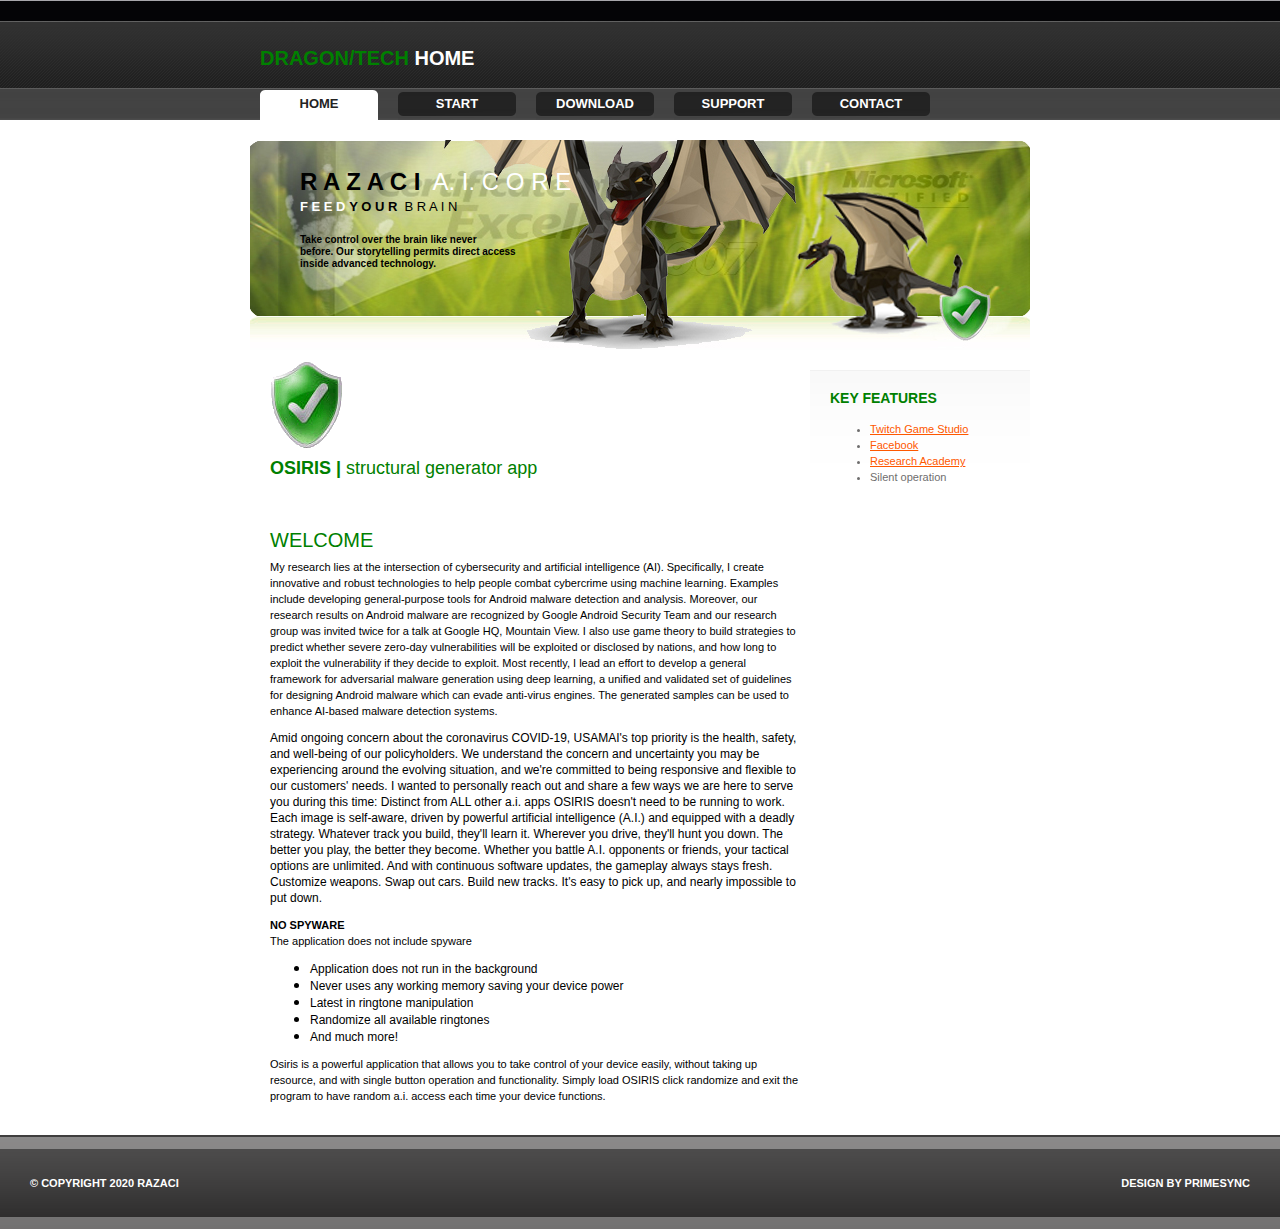
==== index.html @ 9007013c "hehe" ====
<!DOCTYPE html PUBLIC "-//W3C//DTD XHTML 1.0 Transitional//EN" "http://www.w3.org/TR/xhtml1/DTD/xhtml1-transitional.dtd">
<html xmlns="http://www.w3.org/1999/xhtml">
<head>
<meta http-equiv="Content-Type" content="text/html; charset=utf-8" />
<title>CHILDRENS area</title>
<link href="style.css" rel="stylesheet" type="text/css" />
<style>
<!--
 li.MsoNormal
	{mso-style-parent:"";
	margin-bottom:.0001pt;
	font-size:12.0pt;
	font-family:"Times New Roman";
	margin-left:0in; margin-right:0in; margin-top:0in}
-->
</style>
</head>
<body>
<div id="container">
	<!-- header -->
    <div id="header">
    	<div id="logo"><a href="#"><font color="#008000">DRAGON/tech</font></a><a href="#"> home</a></div>
        <div id="menu">
        	<ul>
            <li><a href="#" class="active">home</a></li>
            <li><a href="product.htm">start</a></li>
            <li><a href="download.htm">download</a></li>
            <li><a href="support.htm">support</a></li>
            <li><a href="contact.htm">contact</a></li>
            </ul>
        </div>
    </div>
    <!--end header -->
    <!-- main -->
    <div id="main">
        <div id="content">
        <div id="main_head_image">
        	<div id="slogan"><font color="#000000"><strong><font size="5">r a z a c i</font></strong></font><font color="#000000" size="5">&nbsp; 
               
              </font><font size="5"> a. i. c o r e</font><font color="#000000"> <br />
       	    </font>
   	      <font size="2"><b>f e e d</b><font color="#000000"> <strong>y o u r</strong><font size="2">&nbsp;</font> b r a i n</font></font></div>
            <div id="under_slogan_text">
              <b><font color="#000000">Take control over the brain like never <br>
                before.
                Our storytelling permits
            direct access <br>
    inside advanced technology. <br> <br />
                </font></b>              </p>
<p>&nbsp;</div>
        </div>
        <div id="text">
          <table border="0" cellpadding="0" cellspacing="0" style="border-collapse: collapse" bordercolor="#111111" width="100%">
            <tr>
              <td width="25%">
              <p align="center">
              <img border="0" src="myimages/greenshield.gif" align="left" width="73" height="88"></td>
              <td width="2%">&nbsp;</td>
              <td width="73%" align="left" valign="top">&nbsp;<a href="#"></a>                <p>&nbsp;</td>
            </tr>
          </table>
          <p>
              <font color="#008000" size="4"><b>OSIRIS |</b> structural generator 
              app</font>
          <h1>&nbsp;</h1>
          <h1><font color="#008000">Welcome</font></h1>
          <p>My research lies at the intersection of cybersecurity and artificial intelligence (AI). Specifically, I create innovative and robust technologies to help people combat cybercrime using machine learning. Examples include developing general-purpose tools for Android malware detection and analysis. Moreover, our research results on Android malware are recognized by Google Android Security Team and our research group was invited twice for a talk at Google HQ, Mountain View. I also use game theory to build strategies to predict whether severe zero-day vulnerabilities will be exploited or disclosed by nations, and how long to exploit the vulnerability if they decide to exploit. Most recently, I lead an effort to develop a general framework for adversarial malware generation using deep learning, a unified and validated set of guidelines for designing Android malware which can evade anti-virus engines. The generated samples can be used to enhance AI-based malware detection systems. </p>
          <p class="MsoNormal"><font style="font-size: 9pt">Amid ongoing concern about the coronavirus COVID-19, USAMAI's top priority is the health, safety, and well-being of our policyholders. We understand the concern and uncertainty you may be experiencing around the evolving situation, and we're committed to being responsive and flexible to our customers' needs.
I wanted to personally reach out and share a few ways we are here to serve you during this time:
Distinct from ALL other a.i. apps OSIRIS doesn't need to be running to work. 
                Each image is self-aware, driven by powerful artificial intelligence (A.I.) and equipped with a deadly strategy. Whatever track you build, they'll learn it. Wherever you drive, they'll hunt you down. The better you play, the better they become. Whether you battle A.I. opponents or friends, your tactical options are unlimited. And with continuous software updates, the gameplay always stays fresh. Customize weapons. Swap out cars. Build new tracks. It's easy to pick up, and nearly impossible to put down.</font>

          <p class="MsoNormal"><b><span class="feattitle">NO SPYWARE</span><br />
          </b><span class="featdesc">The application does not include spyware</span>          
          <ul type="disc" style="margin-bottom: 0in">
            <li class="MsoNormal" style="line-height: 12.0pt">
            <font face="Arial" style="font-size: 9pt">Application does not run in the background
            </font></li>
            <li class="MsoNormal" style="line-height: 12.0pt">
            <font face="Arial" style="font-size: 9pt">Never uses any working memory saving your device power </font></li>
            <li class="MsoNormal" style="line-height: 12.0pt">
            <font face="Arial" style="font-size: 9pt">Latest in ringtone manipulation </font></li>
            <li class="MsoNormal" style="line-height: 12.0pt">
            <font face="Arial" style="font-size: 9pt">Randomize all available ringtones
            </font></li>
            <li class="MsoNormal" style="line-height: 12.0pt">
            <font face="Arial" style="font-size: 9pt">And much more! </font>
            </li>
          </ul>
          <p class="MsoNormal">Osiris is a powerful application that allows you to take control of your device easily, without taking up resource, and with single button operation and functionality. Simply load OSIRIS click randomize and exit the program to have random a.i. access each time your device functions.          </div>
       <div id="sidebar">
       <h2><font color="#008000">key features</font></h2>
       <ul>
         <li><a href="https://streamlabs.com/razaci" target="_new">Twitch Game Studio</a></li>
         <li><a href="https://www.facebook.com/razachigh" target="_new">Facebook</a></li>
         <li><a href="https://razaci.talentlms.com/catalog/index" target="_new">Research Academy</a></li>
         <li>Silent operation</li>
       </ul>
       </div>
       </div>
    </div>
    <!-- end main -->
    <!-- footer -->
    <div id="footer">
    <div id="left_footer">&copy; Copyright 2020 RAZACI
    </div>
    <div id="right_footer">

Design by primesync

    </div>
    </div>
    <!-- end footer -->
</div>
</body>
</html>
---- style.css ----
body { margin:0; padding:0; font-size:11px; line-height:16px; font-family: Arial, Tahoma;}
a { color:#fe5800;}
a:hover { text-decoration:none;}
.orange { color:#fe5800;}

#header { background: url('myimages/header_bckg.gif') repeat-x ; height:120px  }
#logo { width:780px; margin:0 auto; padding:50px 0 0 20px; }
#logo a{ color:#FFFFFF; text-decoration:none; font-weight:bold; height:12px; font-size:20px; text-transform:uppercase;}
#logo a:hover { }
#menu {color:#fff; text-align:center; margin-top:22px;}
#menu ul{ width:780px; margin:0 auto;list-style:none; padding:0; text-align:left;}
#menu ul li{display:inline}
#menu ul a { display:block; float:left; font-weight:bold; font-size:13px; text-decoration:none; color:#fff; background:url('myimages/menu_enactive.gif') no-repeat bottom center; width:118px; text-align:center; text-transform:uppercase; padding-left:10px; padding-right:10px; padding-top:8px; padding-bottom:8px}
#menu ul a:hover { background:url('myimages/menu_over.gif') no-repeat bottom center; color:#232323}
#menu ul a.active { background:url('myimages/menu_active.gif') no-repeat bottom center; color:#232323}
#menu ul a:hover.active { background:url('myimages/menu_active.gif') no-repeat bottom center; color:#232323}

#main { width:100%; margin:20px 0 20px 0; float:left;}
#main_head_image { height:150px; background:#FFFFFF url('myimages/main_head_bckg.jpg') no-repeat; line-height:24px; padding-left:50px; padding-right:0; padding-top:30px; padding-bottom:30px}
#product_head_image { height:150px; background:#FFFFFF url('myimages/product_head_bckg.jpg') no-repeat; line-height:24px; padding-left:50px; padding-right:0; padding-top:30px; padding-bottom:30px}
#download_head_image { height:150px; background:#FFFFFF url('myimages/download_head_bckg.jpg') no-repeat; line-height:24px; padding-left:50px; padding-right:0; padding-top:30px; padding-bottom:30px}
#support_head_image { height:150px; background:#FFFFFF url('myimages/support_head_bckg.jpg') no-repeat; line-height:24px; padding-left:50px; padding-right:0; padding-top:30px; padding-bottom:30px}
#contact_head_image { height:150px; background:#FFFFFF url('myimages/contact_head_bckg.jpg') no-repeat; line-height:24px; padding-left:50px; padding-right:0; padding-top:30px; padding-bottom:30px}
#slogan { color:#fff; font-family: "Arial Narrow", Arial, Tahoma; font-size:21px; text-transform:uppercase; }
#under_slogan_text { color:#ffff00; font-size:10px; line-height:12px; padding-top:15px;}
#content { margin:0 auto; padding:0; width:780px;}
#content h1 { margin:20px 0 0 0; text-transform:uppercase; font-size:20px; color:#000; font-weight:normal;}
#text {float:left; width:530px; padding-left:20px;}
#sidebar { background:url('myimages/sidebar_bckg.gif') repeat-x; color:#6f6e6e; padding:20px; margin-left:560px; margin-right:0; margin-top:20px; margin-bottom:0 }
#sidebar h2 {color:#fe5800; margin:0 0 15px 0; font-size:14px; font-weight:bold; text-transform:uppercase;}

#footer {background:#3f3e3e url('myimages/footer_bckg.gif') repeat-x 0 2px; height:94px; margin-top:20px; clear:both}
#left_footer { float:left; padding:40px 0 0 30px; text-transform:uppercase; color:#FFFFFF; font-weight:bold; font-size:11px;}
#left_footer a { color:#FFFFFF;}
#left_footer a:hover { text-decoration:none;}
#right_footer { float:right;  padding:40px 30px 0 0; text-transform:uppercase; color:#FFFFFF; font-weight:bold; font-size:11px; text-align:right;}
#right_footer a { color:#FFFFFF;}
#right_footer a:hover { text-decoration:none;}
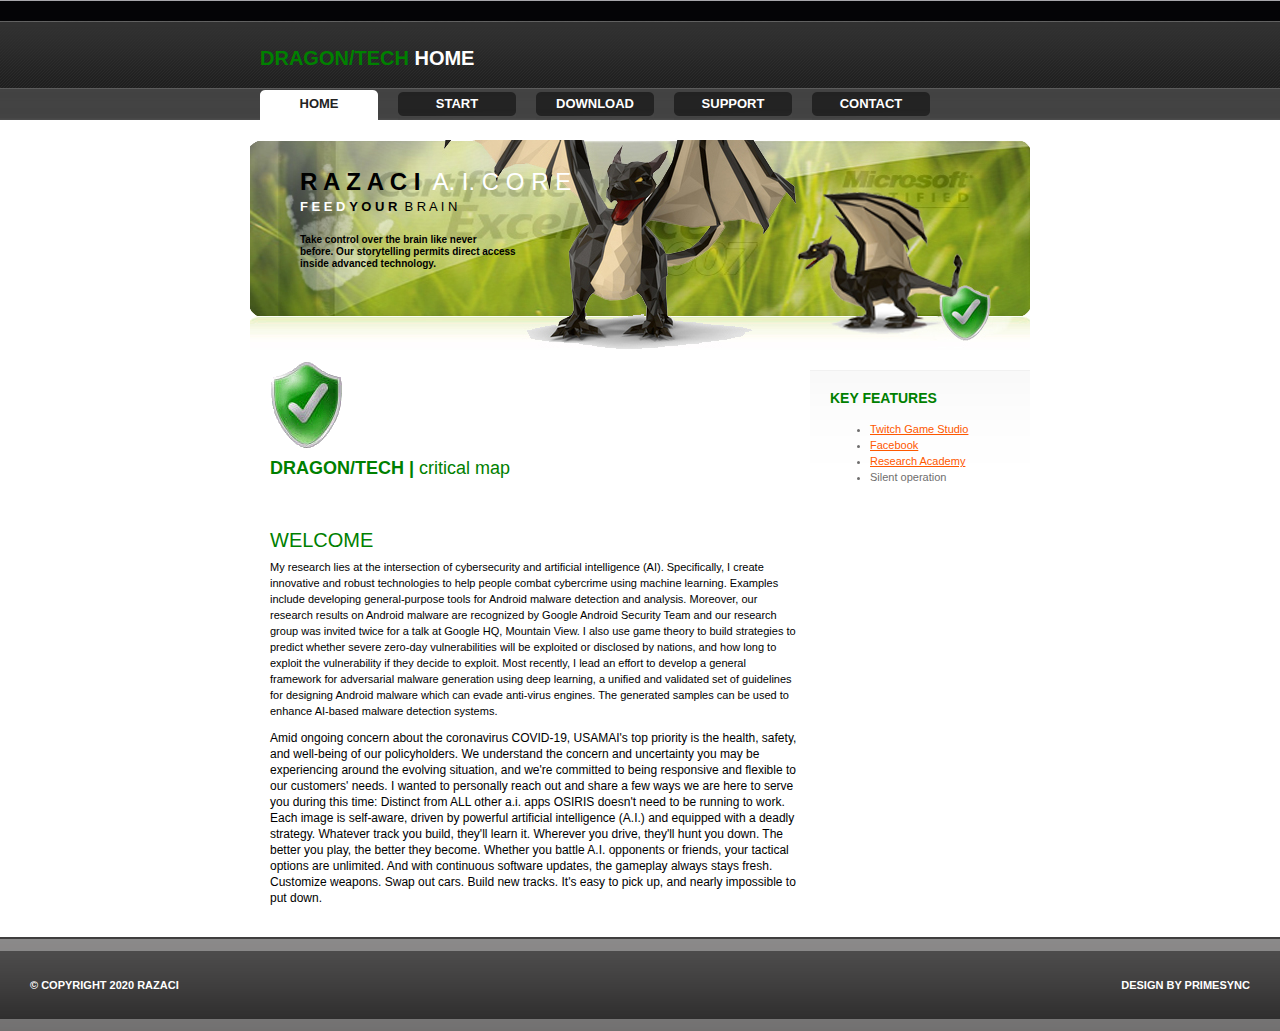
==== commit d4a3b900: "23" ====
--- a/index.html
+++ b/index.html
@@ -60,34 +60,14 @@
             </tr>
           </table>
           <p>
-              <font color="#008000" size="4"><b>OSIRIS |</b> structural generator 
-              app</font>
+              <font color="#008000" size="4"><b>DRAGON/TECH |</b> critical map</font>
           <h1>&nbsp;</h1>
           <h1><font color="#008000">Welcome</font></h1>
           <p>My research lies at the intersection of cybersecurity and artificial intelligence (AI). Specifically, I create innovative and robust technologies to help people combat cybercrime using machine learning. Examples include developing general-purpose tools for Android malware detection and analysis. Moreover, our research results on Android malware are recognized by Google Android Security Team and our research group was invited twice for a talk at Google HQ, Mountain View. I also use game theory to build strategies to predict whether severe zero-day vulnerabilities will be exploited or disclosed by nations, and how long to exploit the vulnerability if they decide to exploit. Most recently, I lead an effort to develop a general framework for adversarial malware generation using deep learning, a unified and validated set of guidelines for designing Android malware which can evade anti-virus engines. The generated samples can be used to enhance AI-based malware detection systems. </p>
           <p class="MsoNormal"><font style="font-size: 9pt">Amid ongoing concern about the coronavirus COVID-19, USAMAI's top priority is the health, safety, and well-being of our policyholders. We understand the concern and uncertainty you may be experiencing around the evolving situation, and we're committed to being responsive and flexible to our customers' needs.
 I wanted to personally reach out and share a few ways we are here to serve you during this time:
 Distinct from ALL other a.i. apps OSIRIS doesn't need to be running to work. 
-                Each image is self-aware, driven by powerful artificial intelligence (A.I.) and equipped with a deadly strategy. Whatever track you build, they'll learn it. Wherever you drive, they'll hunt you down. The better you play, the better they become. Whether you battle A.I. opponents or friends, your tactical options are unlimited. And with continuous software updates, the gameplay always stays fresh. Customize weapons. Swap out cars. Build new tracks. It's easy to pick up, and nearly impossible to put down.</font>
-
-          <p class="MsoNormal"><b><span class="feattitle">NO SPYWARE</span><br />
-          </b><span class="featdesc">The application does not include spyware</span>          
-          <ul type="disc" style="margin-bottom: 0in">
-            <li class="MsoNormal" style="line-height: 12.0pt">
-            <font face="Arial" style="font-size: 9pt">Application does not run in the background
-            </font></li>
-            <li class="MsoNormal" style="line-height: 12.0pt">
-            <font face="Arial" style="font-size: 9pt">Never uses any working memory saving your device power </font></li>
-            <li class="MsoNormal" style="line-height: 12.0pt">
-            <font face="Arial" style="font-size: 9pt">Latest in ringtone manipulation </font></li>
-            <li class="MsoNormal" style="line-height: 12.0pt">
-            <font face="Arial" style="font-size: 9pt">Randomize all available ringtones
-            </font></li>
-            <li class="MsoNormal" style="line-height: 12.0pt">
-            <font face="Arial" style="font-size: 9pt">And much more! </font>
-            </li>
-          </ul>
-          <p class="MsoNormal">Osiris is a powerful application that allows you to take control of your device easily, without taking up resource, and with single button operation and functionality. Simply load OSIRIS click randomize and exit the program to have random a.i. access each time your device functions.          </div>
+          Each image is self-aware, driven by powerful artificial intelligence (A.I.) and equipped with a deadly strategy. Whatever track you build, they'll learn it. Wherever you drive, they'll hunt you down. The better you play, the better they become. Whether you battle A.I. opponents or friends, your tactical options are unlimited. And with continuous software updates, the gameplay always stays fresh. Customize weapons. Swap out cars. Build new tracks. It's easy to pick up, and nearly impossible to put down.</font></div>
        <div id="sidebar">
        <h2><font color="#008000">key features</font></h2>
        <ul>
--- a/style.css
+++ b/style.css
@@ -18,6 +18,7 @@
 #main { width:100%; margin:20px 0 20px 0; float:left;}
 #main_head_image { height:150px; background:#FFFFFF url('myimages/main_head_bckg.jpg') no-repeat; line-height:24px; padding-left:50px; padding-right:0; padding-top:30px; padding-bottom:30px}
 #product_head_image { height:150px; background:#FFFFFF url('myimages/product_head_bckg.jpg') no-repeat; line-height:24px; padding-left:50px; padding-right:0; padding-top:30px; padding-bottom:30px}
+#dragontech_s01_head_image { height:150px; background:#FFFFFF url('myimages/dragontech_s01_head_bckg.jpg') no-repeat; line-height:24px; padding-left:50px; padding-right:0; padding-top:30px; padding-bottom:30px}
 #download_head_image { height:150px; background:#FFFFFF url('myimages/download_head_bckg.jpg') no-repeat; line-height:24px; padding-left:50px; padding-right:0; padding-top:30px; padding-bottom:30px}
 #support_head_image { height:150px; background:#FFFFFF url('myimages/support_head_bckg.jpg') no-repeat; line-height:24px; padding-left:50px; padding-right:0; padding-top:30px; padding-bottom:30px}
 #contact_head_image { height:150px; background:#FFFFFF url('myimages/contact_head_bckg.jpg') no-repeat; line-height:24px; padding-left:50px; padding-right:0; padding-top:30px; padding-bottom:30px}
